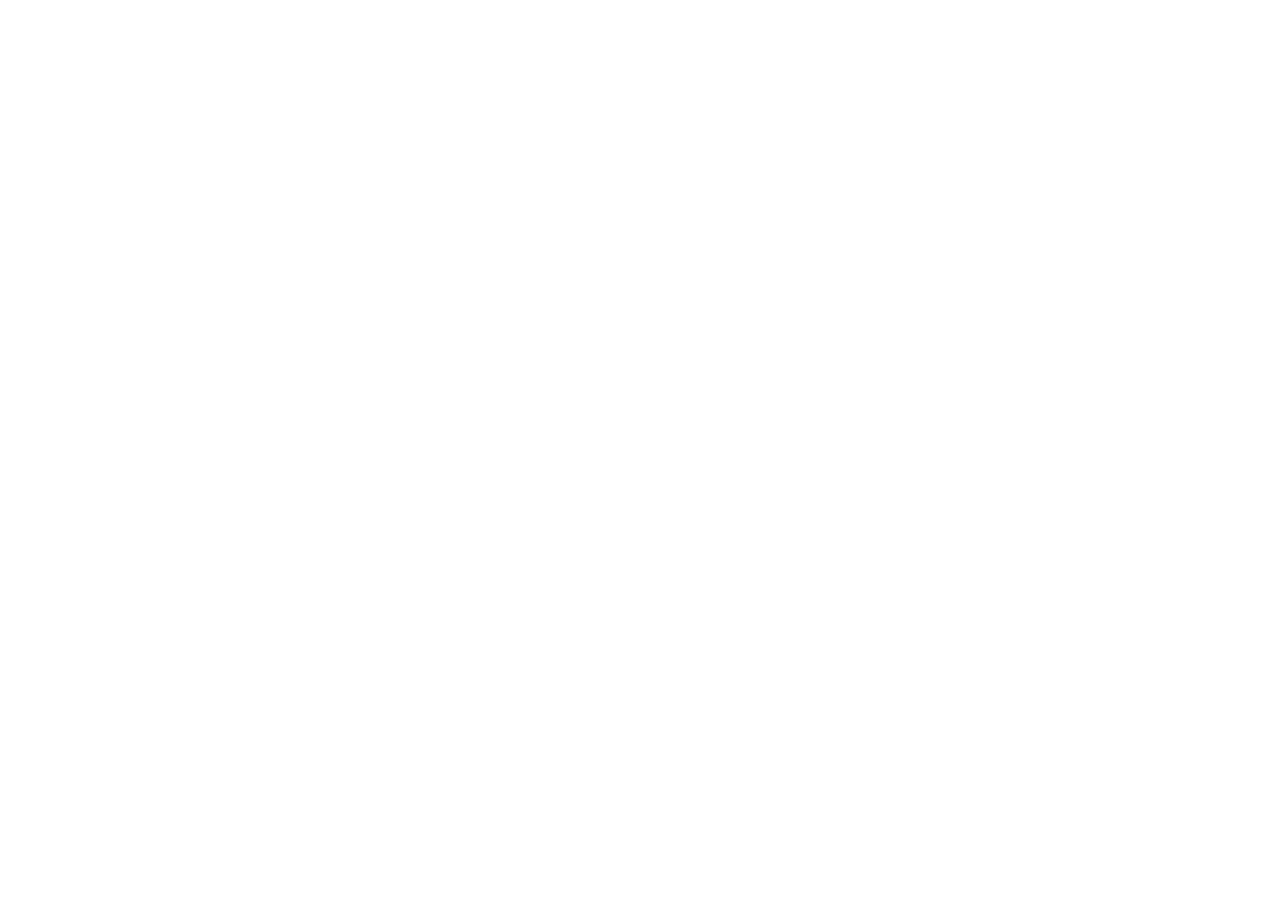
==== index.html @ 1c5eadcc "Create index.html file, include cdn links." ====
<!DOCTYPE html>
<html>
  <head>
    <meta charset="utf-8">
    <meta http-equiv="X-UA-Compatible" content="IE=edge">
    <meta name="viewport" content="width=device-width, initial-scale=1">
    <link rel="stylesheet" href="https://maxcdn.bootstrapcdn.com/bootstrap/3.3.5/css/bootstrap.min.css">



    <title>Bootstrap</title>


  </head>
  <body>

  <script src="https://ajax.googleapis.com/ajax/libs/jquery/1.11.3/jquery.min.js"></script>
  <script src="https://maxcdn.bootstrapcdn.com/bootstrap/3.3.5/js/bootstrap.min.js"></script>
  </body>
</html>
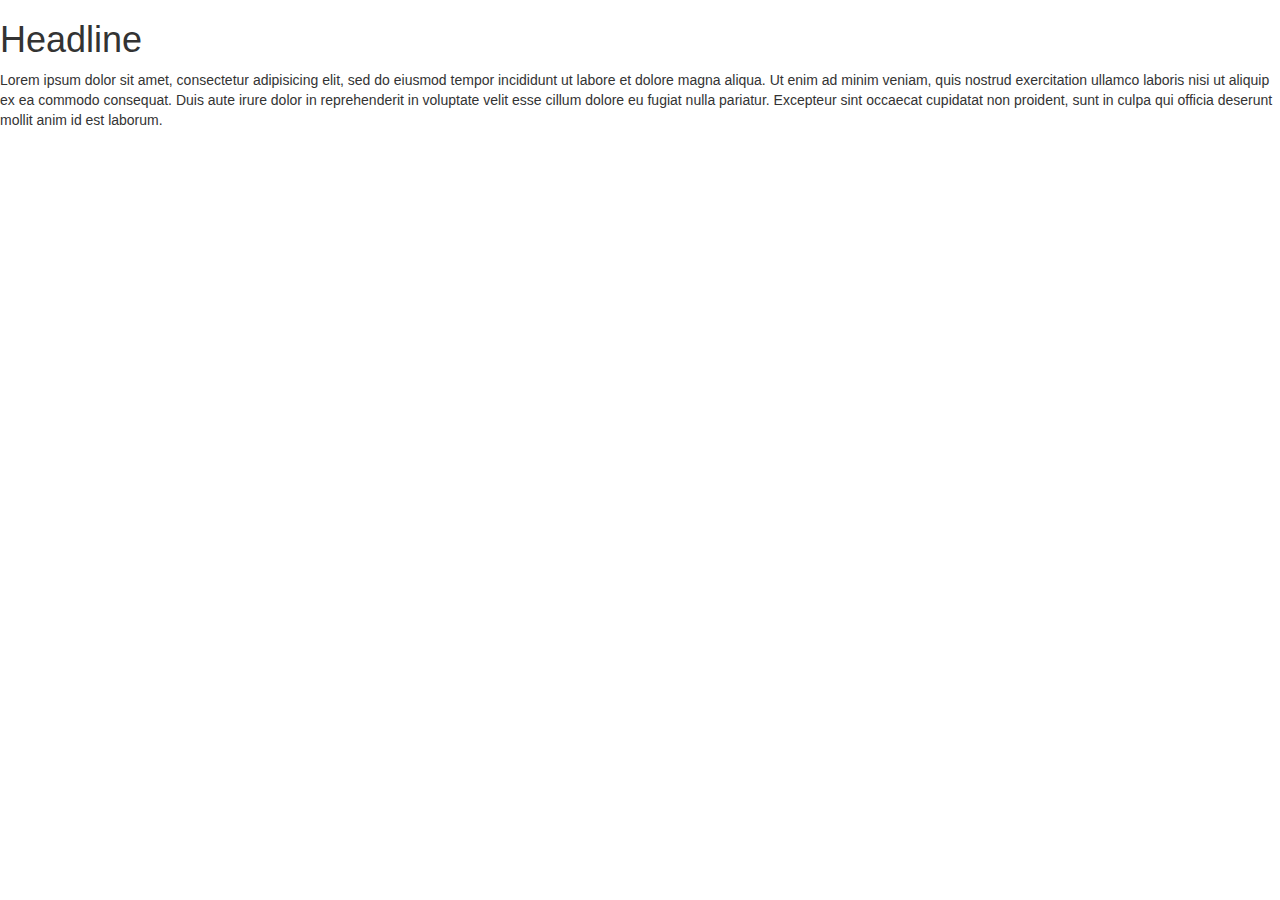
==== commit c55c5acd: "Create and reference css and js folders." ====
--- a/index.html
+++ b/index.html
@@ -6,15 +6,23 @@
     <meta name="viewport" content="width=device-width, initial-scale=1">
     <link rel="stylesheet" href="https://maxcdn.bootstrapcdn.com/bootstrap/3.3.5/css/bootstrap.min.css">
 
+    <link rel="stylesheet" href="./css/style.css">
 
 
     <title>Bootstrap</title>
 
-
   </head>
   <body>
 
+    <h1>Headline</h1>
+
+    <p>Lorem ipsum dolor sit amet, consectetur adipisicing elit, sed do eiusmod tempor incididunt ut labore et dolore magna aliqua. Ut enim ad minim veniam, quis nostrud exercitation ullamco laboris nisi ut aliquip ex ea commodo consequat. Duis aute irure dolor in reprehenderit in voluptate velit esse cillum dolore eu fugiat nulla pariatur. Excepteur sint occaecat cupidatat non proident, sunt in culpa qui officia deserunt mollit anim id est laborum.
+    </p>
+
   <script src="https://ajax.googleapis.com/ajax/libs/jquery/1.11.3/jquery.min.js"></script>
   <script src="https://maxcdn.bootstrapcdn.com/bootstrap/3.3.5/js/bootstrap.min.js"></script>
+  <script src="./js/script.js">
+
+  </script>
   </body>
 </html>
